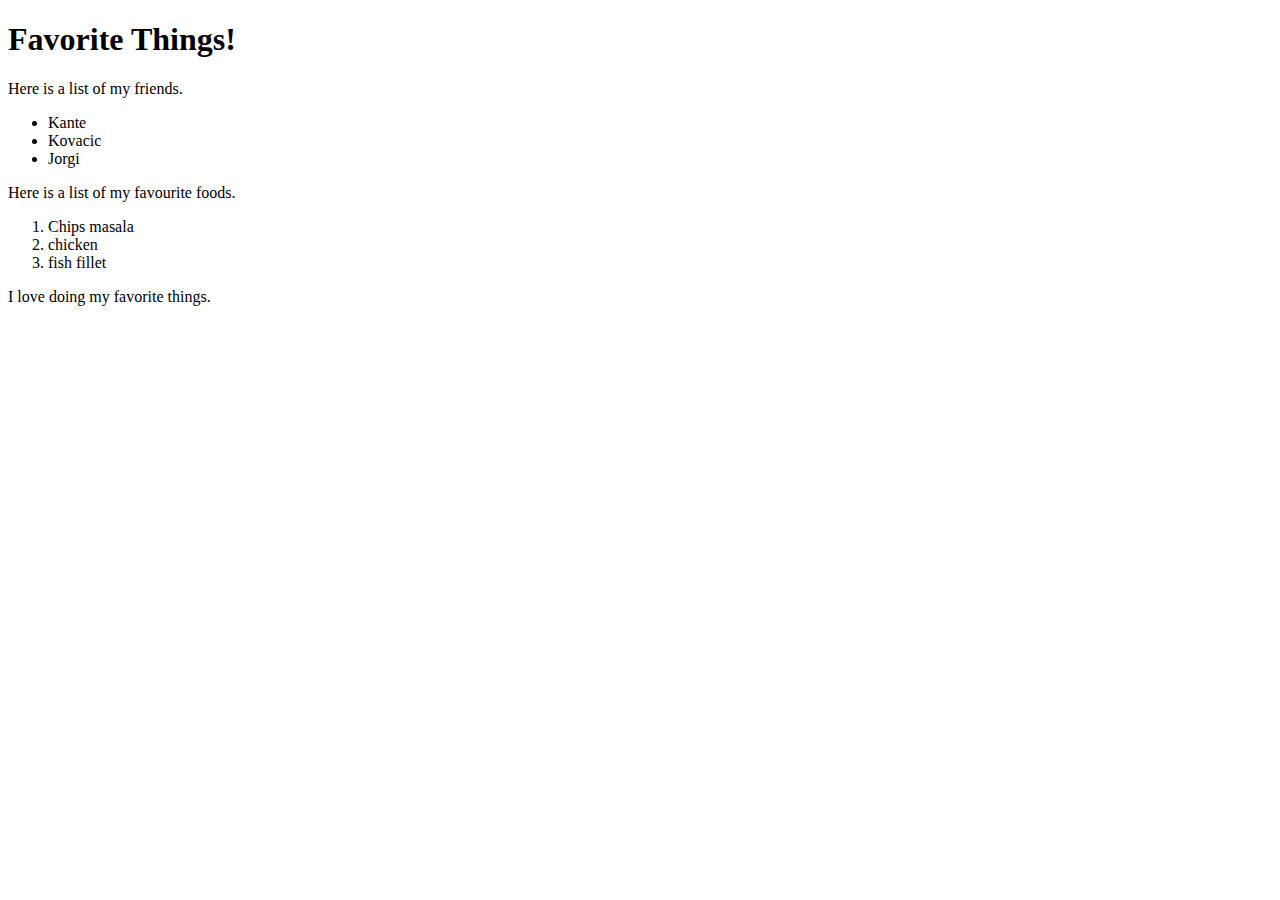
==== my-favorite-things.html @ 7b6945eb "add heading" ====
<!DOCTYPE html>
<head>
    <title>Document</title>
</head>
<body>
    <h1>Favorite Things!</h1>

    <p>Here is a list of my friends.</p>

    <ul>
        <li>Kante</li>
        <li>Kovacic</li>
        <li>Jorgi</li>
    </ul>
    
    <p>Here is a list of my favourite foods.</p>

    <ol>
        <li>Chips masala</li>
        <li>chicken</li>
        <li>fish fillet</li>
    </ol>

    <p>I love doing my favorite things.</p>
</body>
</html>
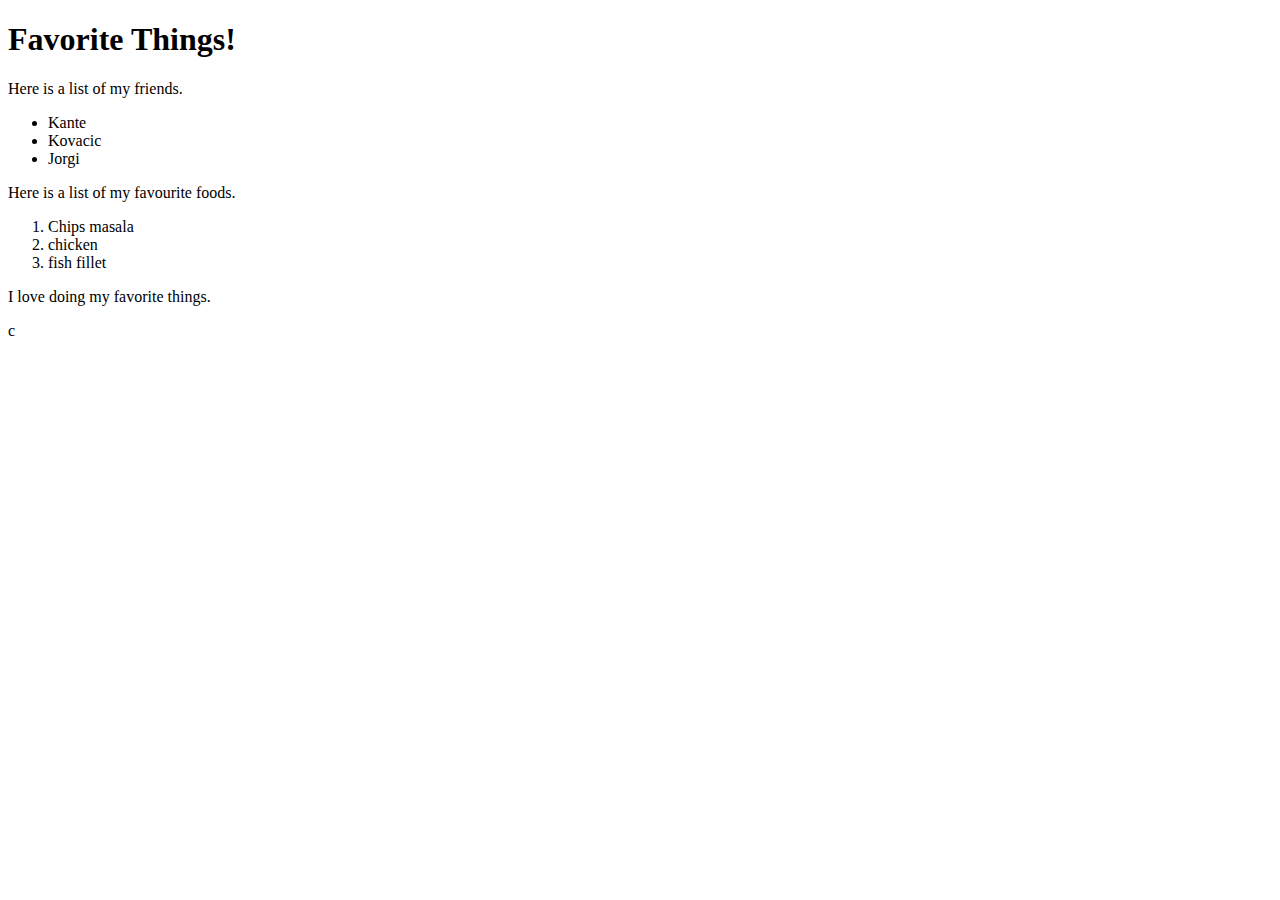
==== commit 12d32efc: "Add strong tab" ====
--- a/my-favorite-things.html
+++ b/my-favorite-things.html
@@ -23,4 +23,4 @@
 
     <p>I love doing my favorite things.</p>
 </body>
-</html>+</html>c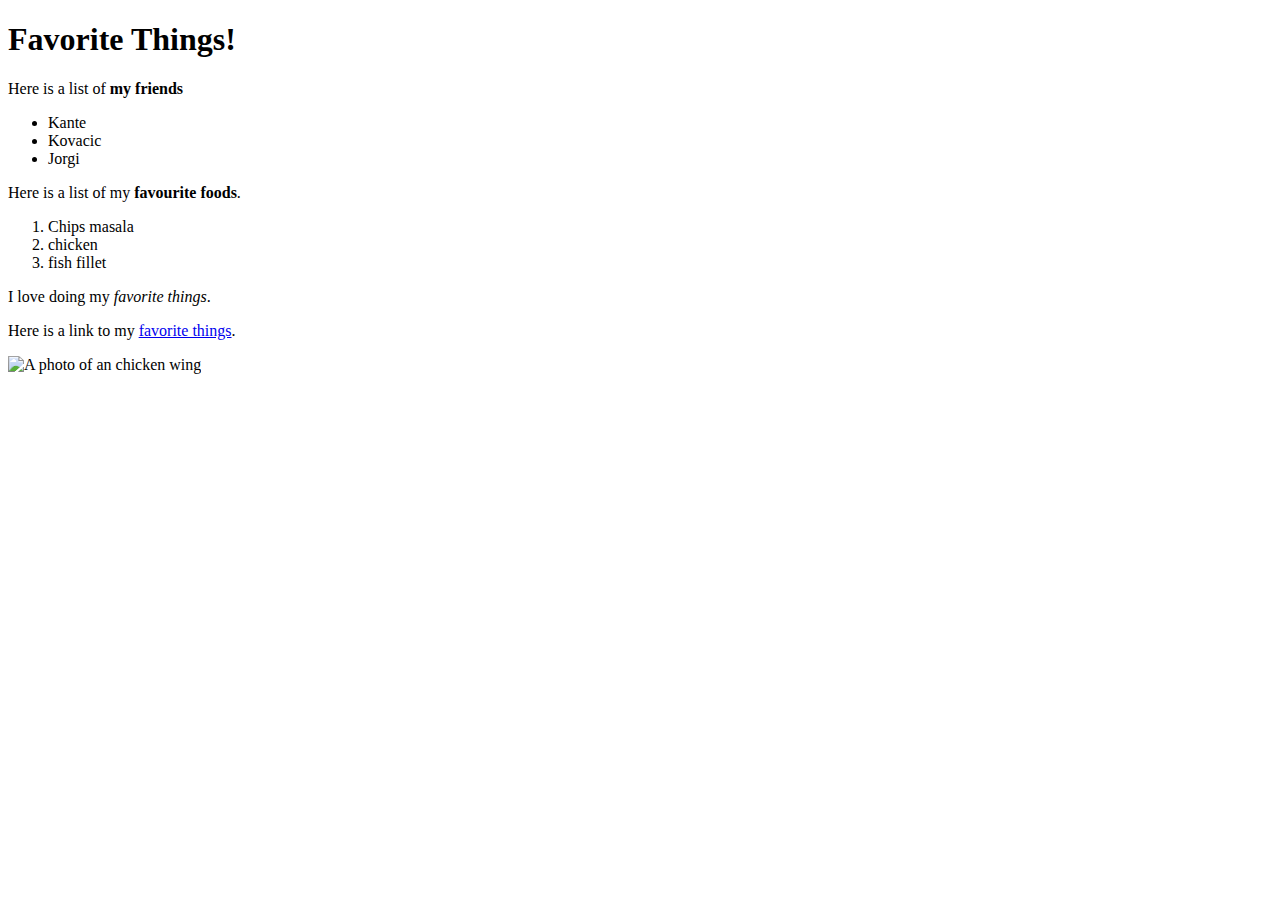
==== commit 53ac496b: "add inline elements" ====
--- a/my-favorite-things.html
+++ b/my-favorite-things.html
@@ -5,7 +5,7 @@
 <body>
     <h1>Favorite Things!</h1>
 
-    <p>Here is a list of my friends.</p>
+    <p>Here is a list of <strong>my friends</strong></p>
 
     <ul>
         <li>Kante</li>
@@ -13,7 +13,7 @@
         <li>Jorgi</li>
     </ul>
     
-    <p>Here is a list of my favourite foods.</p>
+    <p>Here is a list of my <strong>favourite foods</strong>.</p>
 
     <ol>
         <li>Chips masala</li>
@@ -21,6 +21,9 @@
         <li>fish fillet</li>
     </ol>
 
-    <p>I love doing my favorite things.</p>
+    <p>I love doing my <em>favorite things</em>.</p>
+
 </body>
-</html>c+<p>Here is a link to my <a href="my-first-webpage.html">favorite things</a>.</p>
+<img src="Images/chicken.jpg" alt="A photo of an chicken wing">
+</html>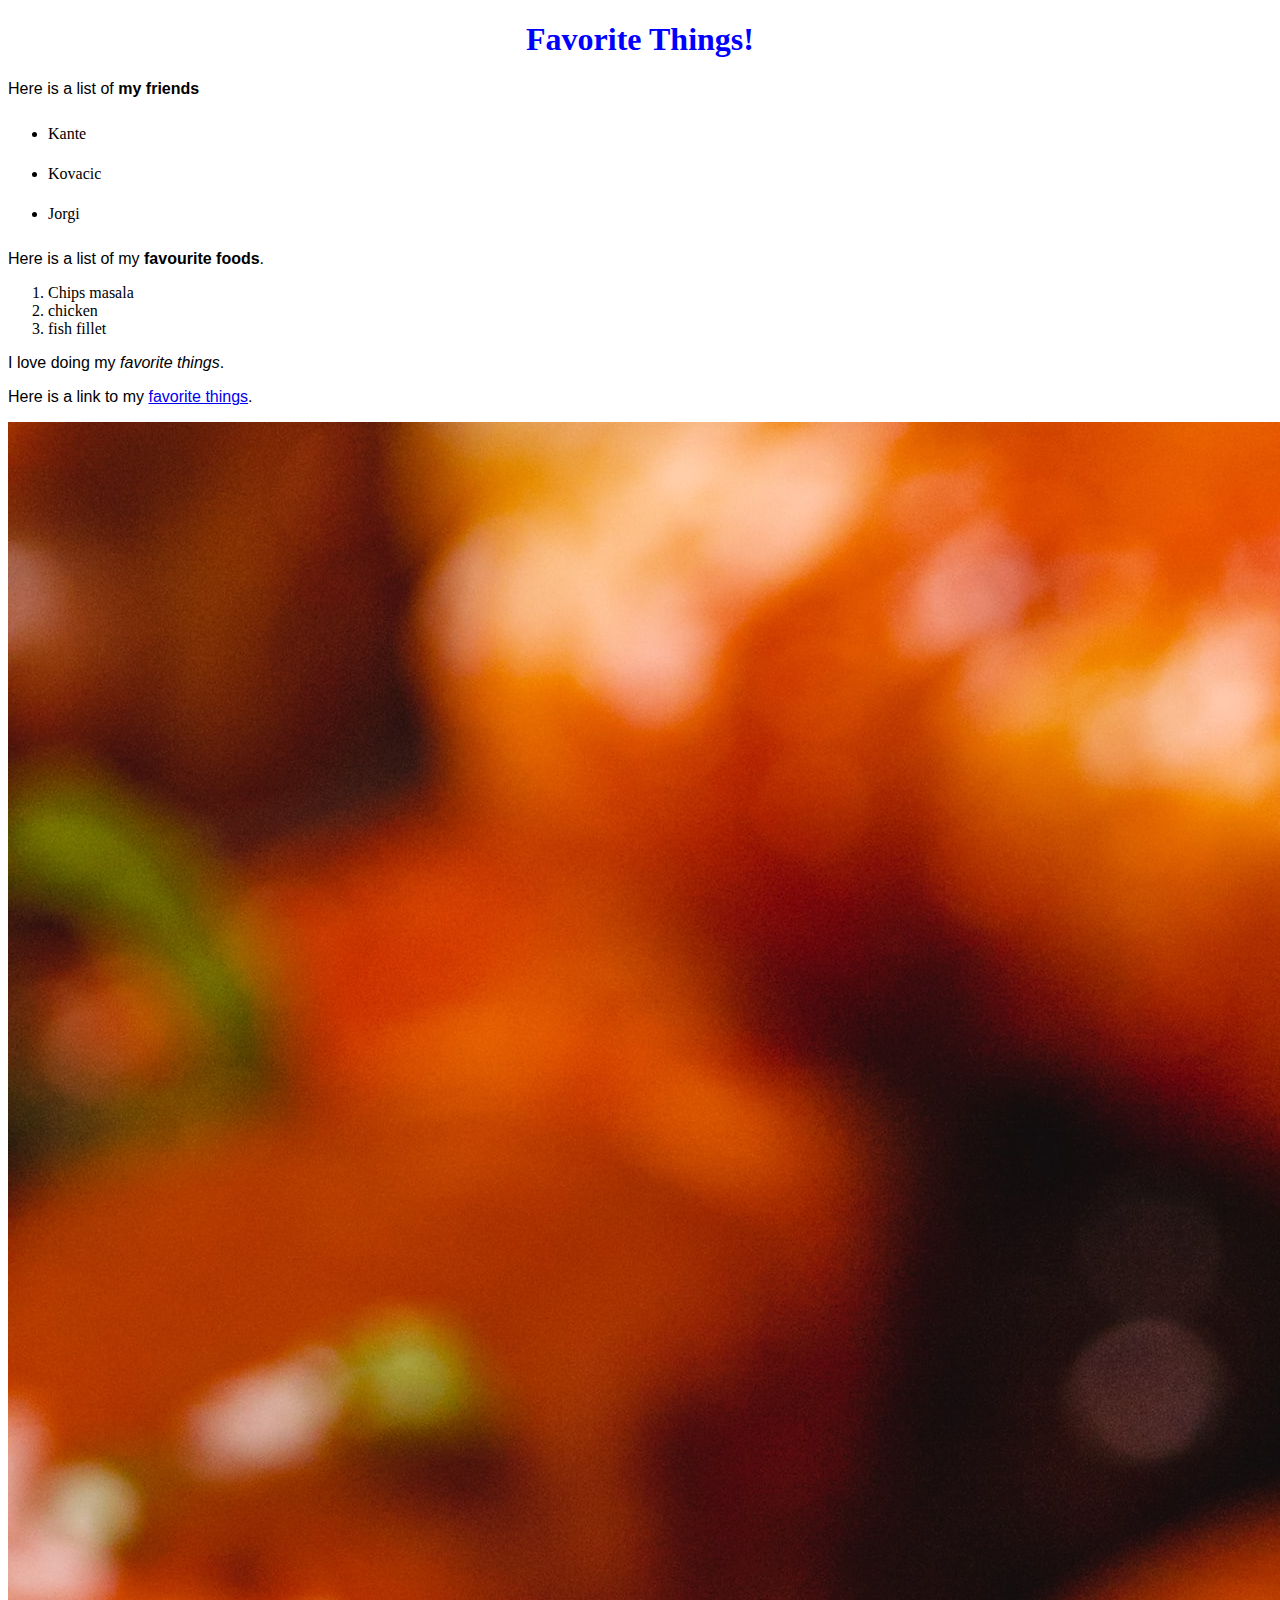
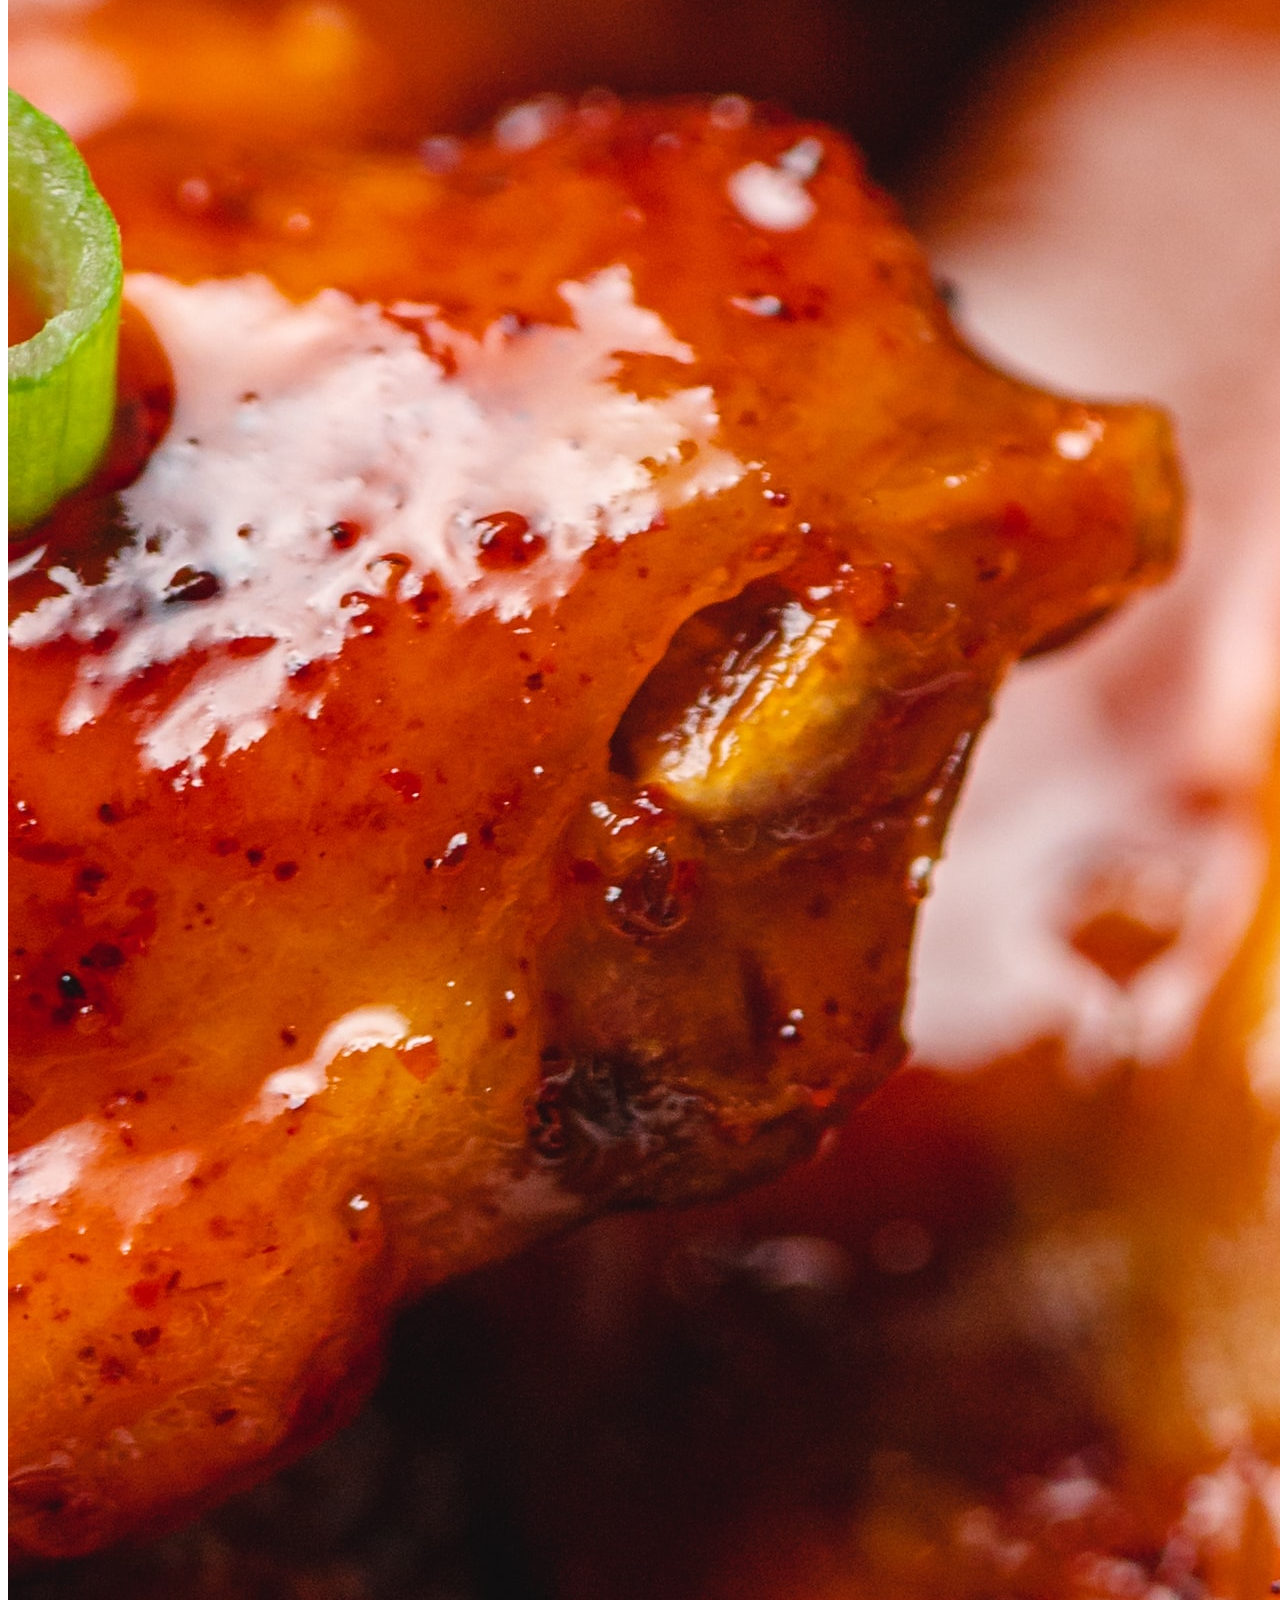
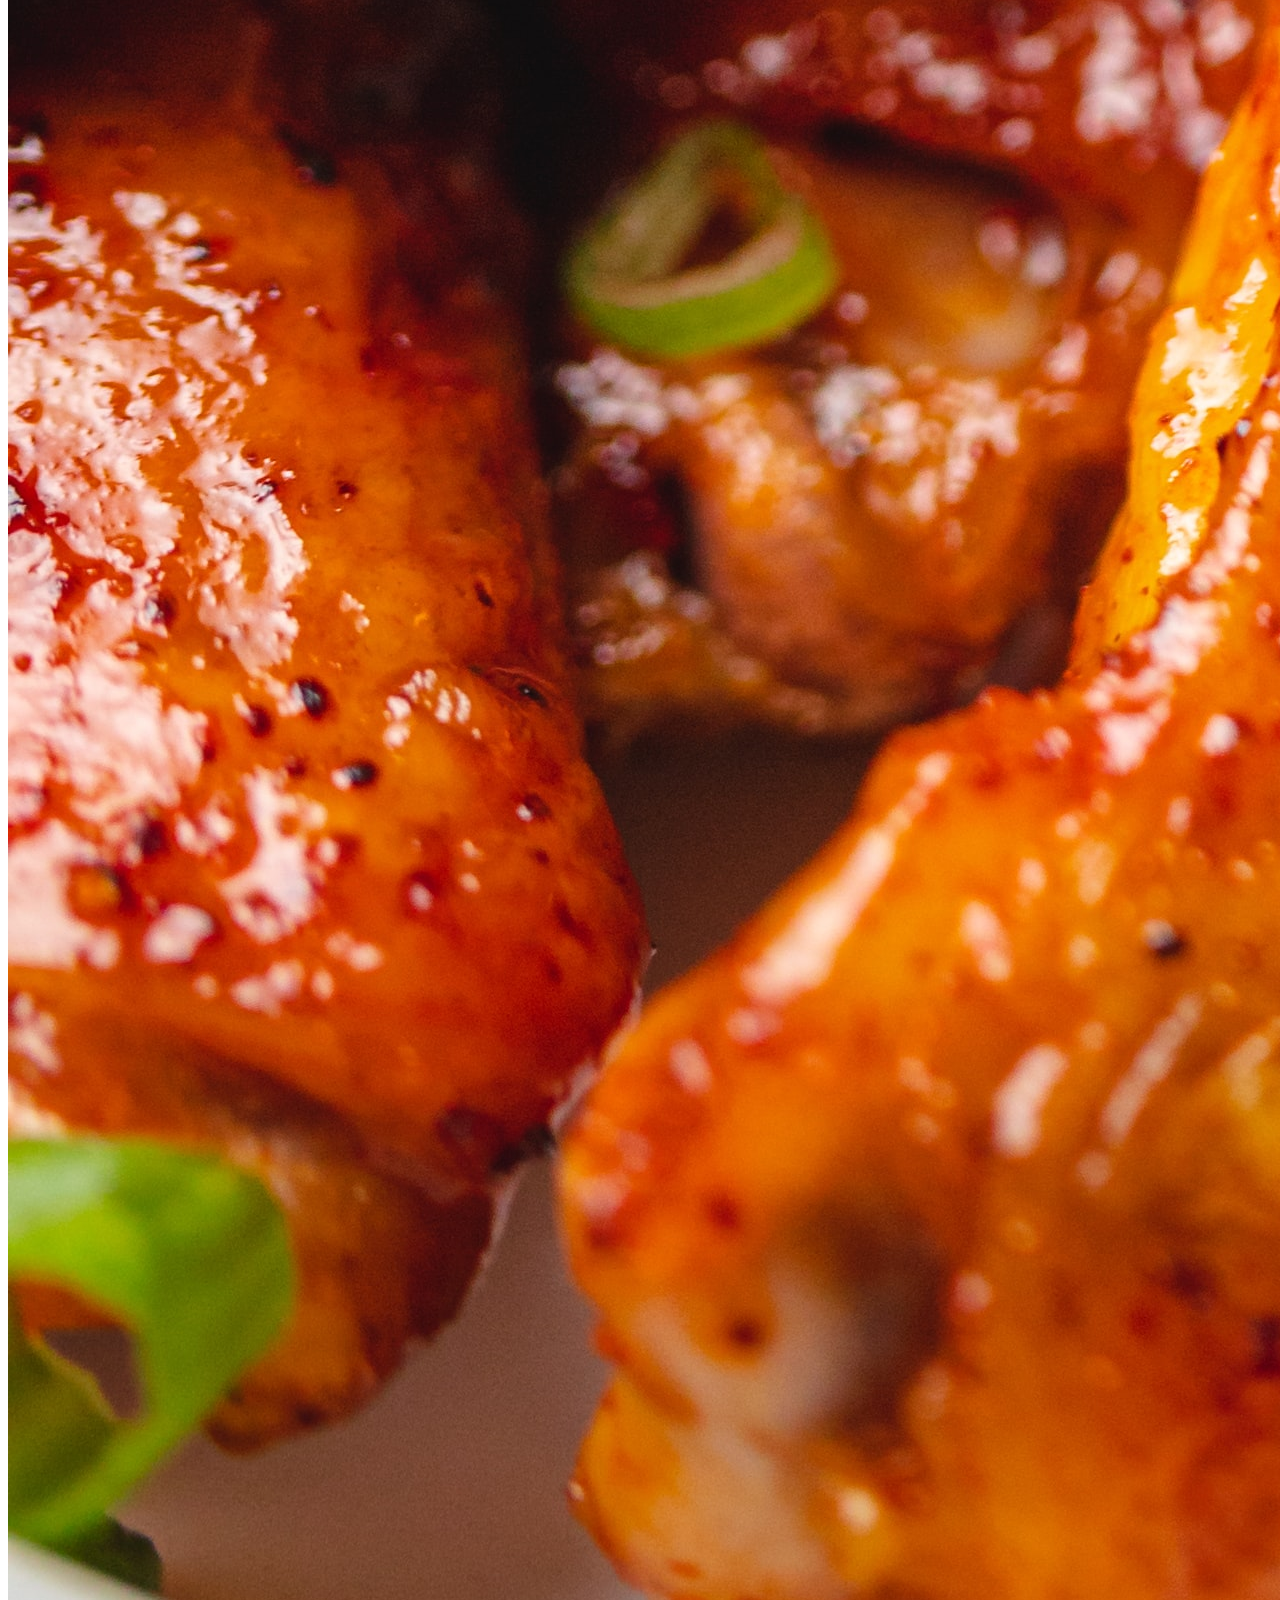
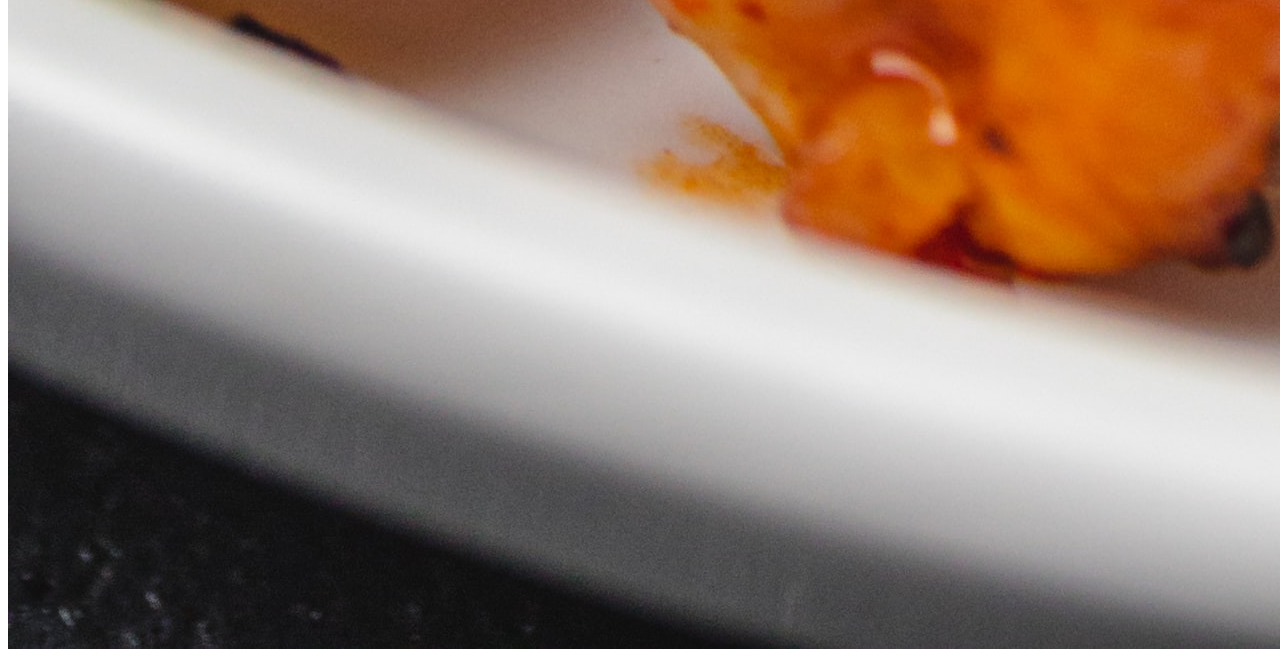
==== commit 8c40c126: "change name of favorite-things.html file to index.html." ====
--- a/my-favorite-things.html
+++ b/my-favorite-things.html
@@ -1,6 +1,8 @@
 <!DOCTYPE html>
 <head>
     <title>Document</title>
+    <link href="css/styles.css" rel="stylesheet" type="text/css">
+
 </head>
 <body>
     <h1>Favorite Things!</h1>
--- a/css/styles.css
+++ b/css/styles.css
@@ -0,0 +1,14 @@
+h1 {
+    color:blue;
+    text-align: center;
+}h2 {
+    color: green;
+    font-style: italic;
+    text-align: center;
+  }
+  p {
+    font-family: sans-serif;
+  }
+  ul {
+    line-height: 40px;
+  }
